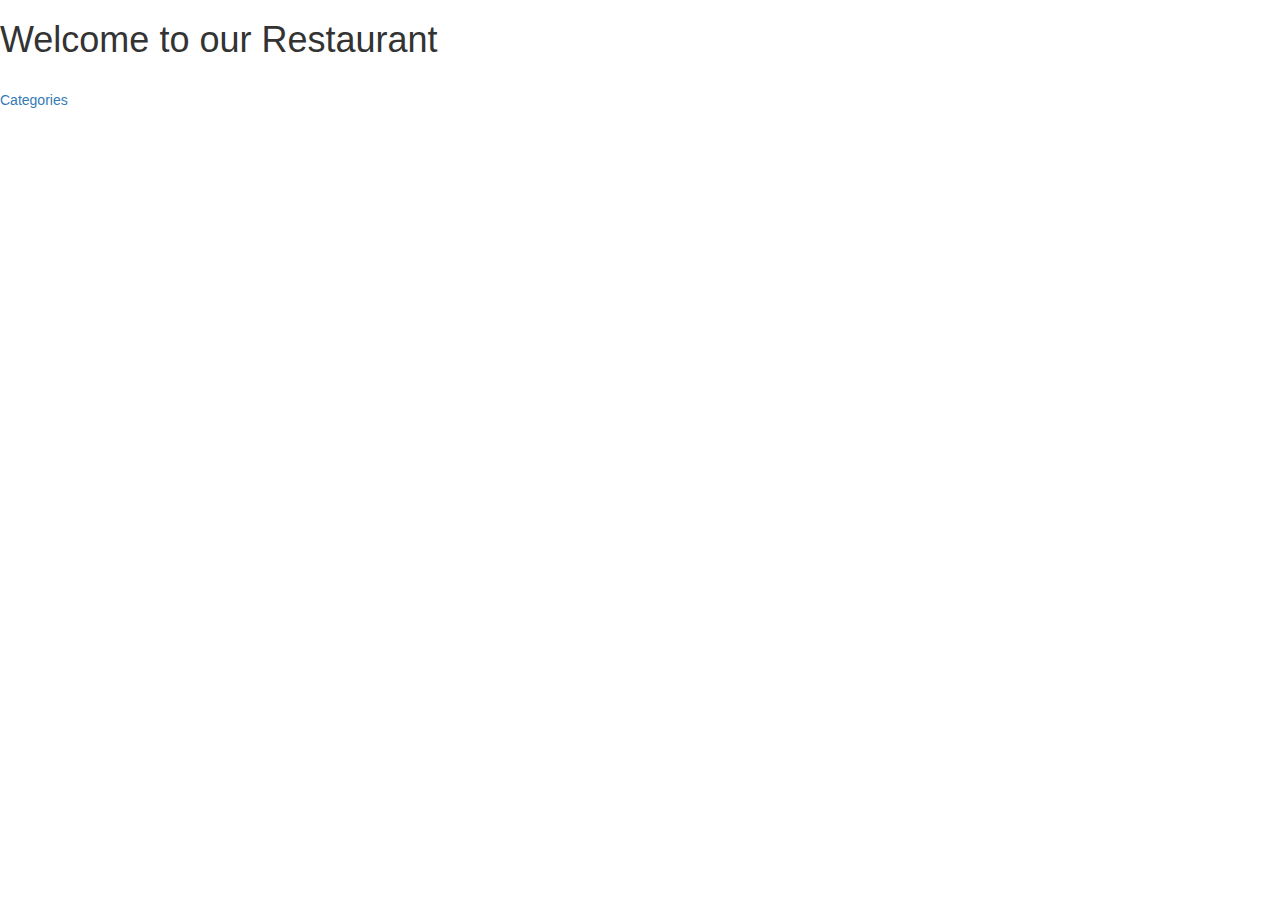
==== module4-solution/index.html @ 2c2bd249 "first commit for module 4 solution" ====
<!DOCTYPE html>
<html lang="en" ng-app='MenuApp'>
  <head>
    <title>Welcome to the Restaurant</title>
    <meta name="viewport" content="width=device-width, initial-scale=1">
    <link rel="stylesheet" href="styles/bootstrap.min.css">
    <link rel="stylesheet" href="styles/styles.css">
  </head>
<body>
     <h1>Welcome to our Restaurant</h1>
     <ui-view></ui-view>

  <!-- Libraries -->
  <script src="lib/angular.min.js"></script>
  <script src="lib/angular-ui-router.min.js"></script>

  <!-- -Modules -->
  <script src="src/menuapp/data.module.js"></script>
  <script src="src/menuapp/menuapp.module.js"></script>

  <!--Routes -->
  <script src="src/routes.js"></script>

  <!-- Menu app module artifacts -->
  <script src="src/menuapp/categories.component.js"></script>
  <script src="src/menuapp/itemdetails.component.js"></script>
  <script src="src/menuapp/items.controller.js"></script>
  <script src="src/menuapp/menuapp.controller.js"></script>
  <script src="src/menuapp/menudata.service.js"></script>

</body>
</html>
---- module4-solution/styles/styles.css ----
.menu {
  float: left;
  clear: left;
  margin-top: 20px;
}

.message{
  float: left;
  margin-top: 5px;
  padding: 10px;
}

h1 {
  margin-bottom: 30px;
}
input[type="text"] {
  width: 200px;
  float: left;
}
.narrow-button {
  float: left;
  margin-left: 10px;
}
.loader {
  display: none;
  margin-left: 5px;
  font-size: 10px;
  float: left;
  border-top: 1.1em solid rgba(147, 147, 147, 0.2);
  border-right: 1.1em solid rgba(147, 147, 147, 0.2);
  border-bottom: 1.1em solid rgba(147, 147, 147, 0.2);
  border-left: 1.1em solid #676767;
  -webkit-transform: translateZ(0);
  -ms-transform: translateZ(0);
  transform: translateZ(0);
  -webkit-animation: load8 1.1s infinite linear;
  animation: load8 1.1s infinite linear;
}
.loader,
.loader:after {
  border-radius: 50%;
  width: 3em;
  height: 3em;
}
@-webkit-keyframes load8 {
  0% {
    -webkit-transform: rotate(0deg);
    transform: rotate(0deg);
  }
  100% {
    -webkit-transform: rotate(360deg);
    transform: rotate(360deg);
  }
}
@keyframes load8 {
  0% {
    -webkit-transform: rotate(0deg);
    transform: rotate(0deg);
  }
  100% {
    -webkit-transform: rotate(360deg);
    transform: rotate(360deg);
  }
}
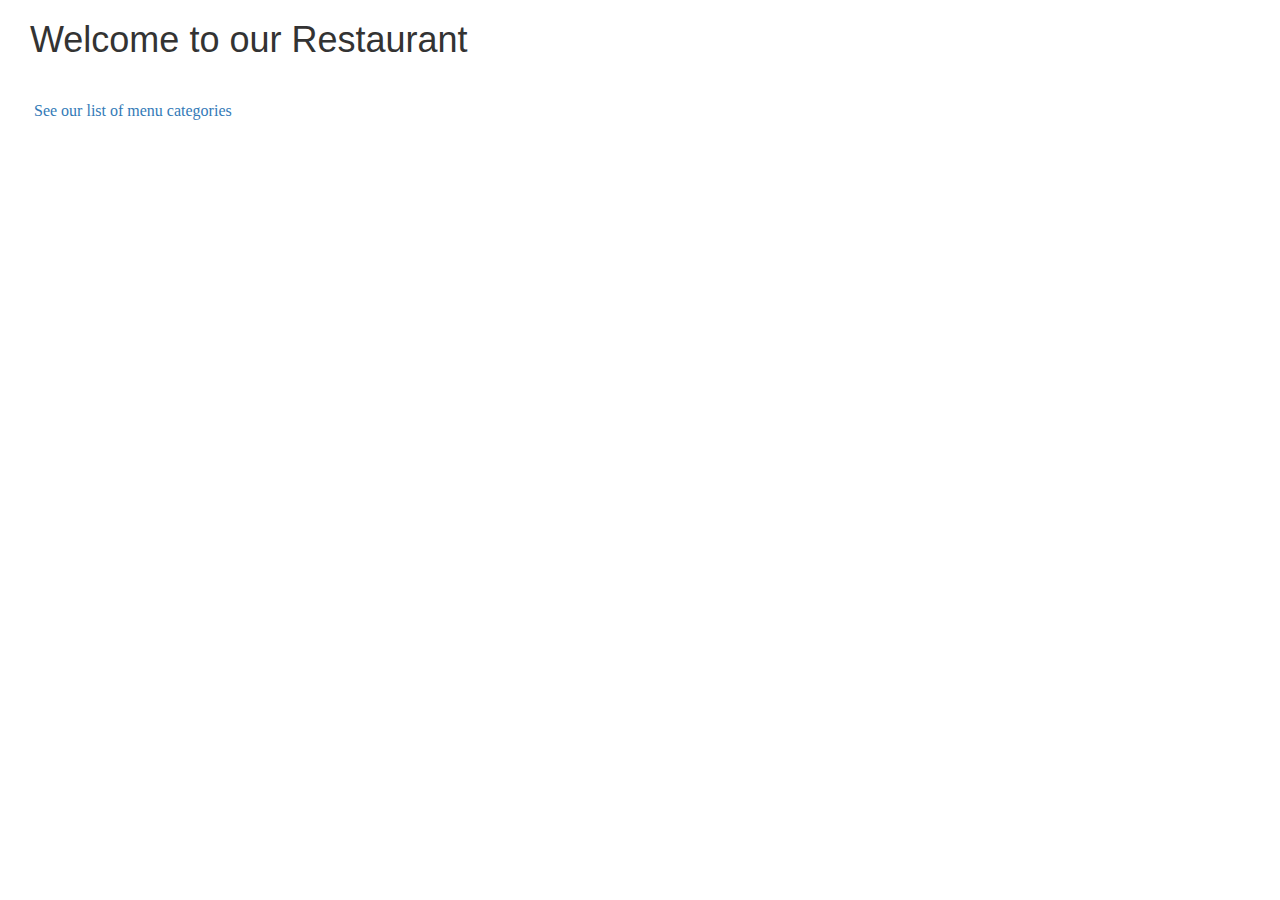
==== commit 86849253: "more styling fix" ====
--- a/module4-solution/index.html
+++ b/module4-solution/index.html
@@ -7,7 +7,7 @@
     <link rel="stylesheet" href="styles/styles.css">
   </head>
 <body>
-     <h1>Welcome to our Restaurant</h1>
+     <h1 class="banner">Welcome to our Restaurant</h1>
      <ui-view></ui-view>
 
   <!-- Libraries -->
--- a/module4-solution/styles/styles.css
+++ b/module4-solution/styles/styles.css
@@ -1,64 +1,37 @@
-.menu {
-  float: left;
-  clear: left;
-  margin-top: 20px;
+body {
+  font-size: 16px;
 }
 
-.message{
-  float: left;
-  margin-top: 5px;
-  padding: 10px;
+.banner {
+  margin-left: 30px;
 }
 
-h1 {
-  margin-bottom: 30px;
+h2 {
+  padding-left: 30px;
+  font-size: 24px;
 }
-input[type="text"] {
-  width: 200px;
-  float: left;
+
+ul {
+  padding-left: 30px;
 }
-.narrow-button {
-  float: left;
-  margin-left: 10px;
+
+ul li {
+  padding-left: 5px;
+  padding-right: 5px;
 }
-.loader {
-  display: none;
-  margin-left: 5px;
-  font-size: 10px;
-  float: left;
-  border-top: 1.1em solid rgba(147, 147, 147, 0.2);
-  border-right: 1.1em solid rgba(147, 147, 147, 0.2);
-  border-bottom: 1.1em solid rgba(147, 147, 147, 0.2);
-  border-left: 1.1em solid #676767;
-  -webkit-transform: translateZ(0);
-  -ms-transform: translateZ(0);
-  transform: translateZ(0);
-  -webkit-animation: load8 1.1s infinite linear;
-  animation: load8 1.1s infinite linear;
+
+.index {
+margin-left: 30px;
 }
-.loader,
-.loader:after {
-  border-radius: 50%;
-  width: 3em;
-  height: 3em;
+
+ .items {
+  margin-left: 34px;
 }
-@-webkit-keyframes load8 {
-  0% {
-    -webkit-transform: rotate(0deg);
-    transform: rotate(0deg);
-  }
-  100% {
-    -webkit-transform: rotate(360deg);
-    transform: rotate(360deg);
-  }
+
+.main {
+  margin-top: 40px;
 }
-@keyframes load8 {
-  0% {
-    -webkit-transform: rotate(0deg);
-    transform: rotate(0deg);
-  }
-  100% {
-    -webkit-transform: rotate(360deg);
-    transform: rotate(360deg);
-  }
+
+.url {
+  font-family: serif;
 }
